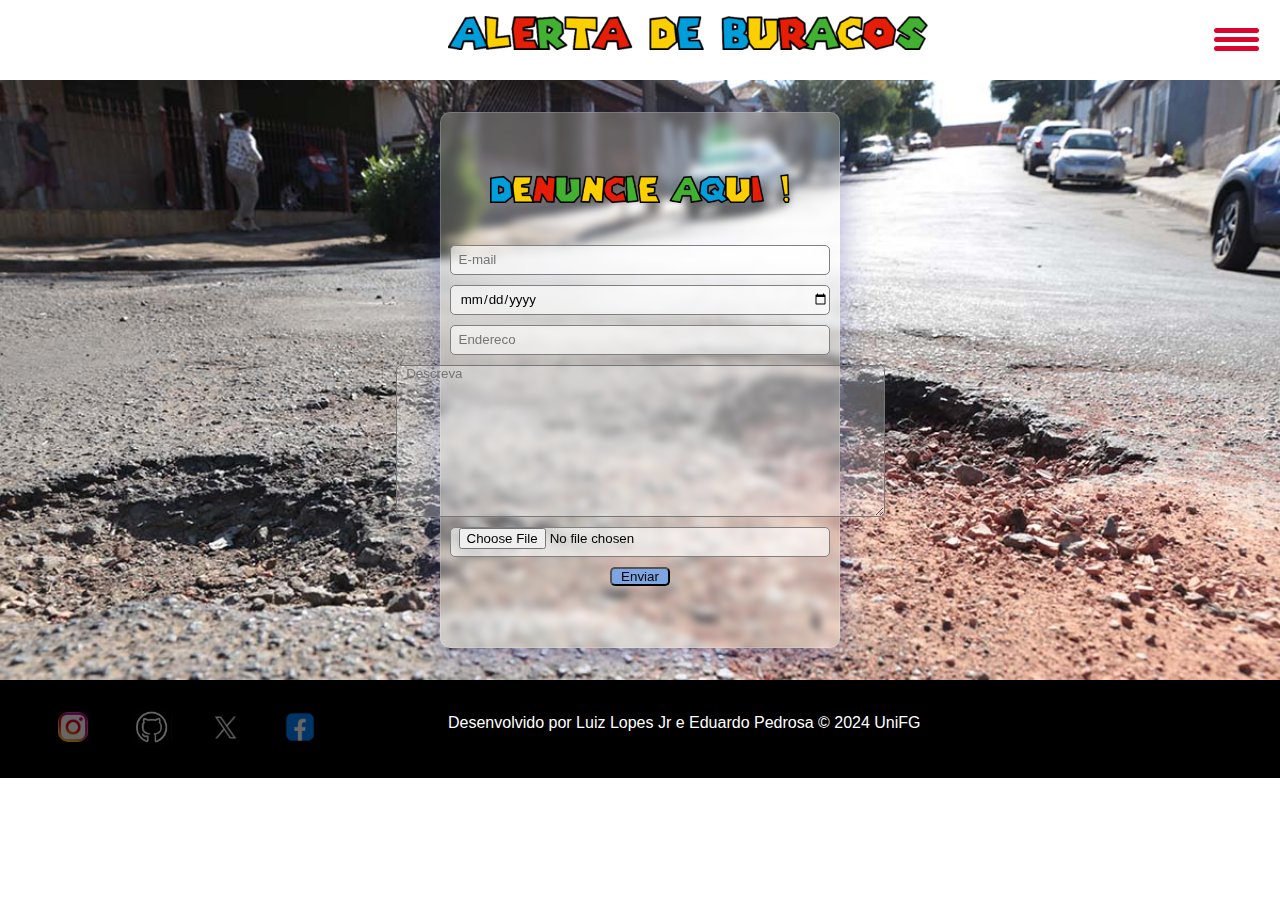
==== pages/envio.html @ 1fe7a0a4 "folder organization" ====
<!DOCTYPE html>
<html lang="pt-br">
<head>
    <meta charset="UTF-8">
    <meta name="viewport" content="width=device-width, initial-scale=1.0">
    <link rel="icon" type="image/x-icon" href="/assets/alerta buraco.png">
    <title>Alerta de Buracos</title>
    <link rel="stylesheet" href="/css/style.css">
    <link rel="stylesheet" href="/css/menu.css">
    <link rel="stylesheet" href="/css/slider.css">
    <link rel="stylesheet" href="/css/loader.css">
</head>
<body>
    <div class="pageName">
        <img src="/assets/name.png" alt="nome" class="name">
    </div>
    <!--Menu hamburguer-->
    <div id="menu">
        <div id="menu-bar" onclick="menuOnClick()">
          <div id="bar1" class="bar"></div>
          <div id="bar2" class="bar"></div>
          <div id="bar3" class="bar"></div>
        </div>
        <nav class="nav" id="nav">
          <ul>
            <li><a href="/index.html">Início</a></li>
            <li><a href="/pages/envio.html">Envio</a></li>
            <li><a href="#">Contact</a></li>
            <li><a href="#">Colabore</a></li>
          </ul>
        </nav> 
      </div>
      
      <div class="menu-bg" id="menu-bg"></div>
    <!--Efeito glass e formulário-->
    <div class="glass">
        <div class="conteudo_principal">
            <form action="https://formsubmit.co/inaldogtsilva@gmail.com" method="POST">
                <img src="/assets/denuncie.png" alt="denuncie" style="width: 300px; margin-bottom: 2rem;">
                <input type="email" name="email" placeholder="E-mail" required>
                <input type="date" name="data" placeholder="Data" required>   
                <input type="text" placeholder="Endereco" required> 
                <textarea name="descricao" id="descricao" placeholder="Descreva" cols="59" rows="10"></textarea>           
                <input type="file" required id="upload-file" accept="image/">
                <button id="btn" type="submit">Enviar</button>
                <input type="hidden" name="_captcha" value="false">   
            </form>
        </div>  
    </div>
</body>
<!--Rodapé-->
<footer class="rodape">
    <div class="esquerda">
        <a href="https://instagram.com" target="_blank"><img id="ig" src="/assets/instagram.jpg" alt=""></a>*
        <a href="https://github.com" target="_blank"><img id="gh" src="/assets/github.png" alt=""></a>
        <a href="https://x.com" target="_blank"><img id="x" src="/assets/x.jpg" alt=""></a>*
        <a href="https://facebook.com" target="_blank"><img id="fb" src="/assets/facebook.png" alt=""></a>*
    </div>
    <div class="direita">
        <p>Desenvolvido por <a href="https://github.com/jhoyzinho" target="_blank">Luiz Lopes Jr</a> e <a href="https://github.com/eduardoAlmeid4" target="_blank">Eduardo Pedrosa</a>  &copy; 2024 UniFG</p>
    </div>
</footer>
<!--scripts-->
<script src="/script.js"></script>
</html>
---- css/style.css ----
* {
    margin: 0;
    padding: 0;
    box-sizing: border-box;
    font-family: 'Segoe UI', Tahoma, Geneva, Verdana, sans-serif;
}

html {
    overflow-x: hidden;
}

.conteudo_principal {
    display: flex;
    flex-direction: column;
    width: 100%;
    height: 600px;
    margin-top: 5rem;
    background-image: url(/assets/reclamação-rua.jpg);
    background-repeat: no-repeat;
    background-size: cover;
}

form {
    width: 400px;
    height: 600px;
    display: flex;
    flex-direction: column;
    justify-content: center;
    align-items: center;
    border: solid 1px grey;
    border-radius: 5px;
    margin: 2rem auto;
    gap: 10px;
    /* Efeito Glass */
    background: rgba( 255, 255, 255, 0.25 );
    box-shadow: 0 8px 32px 0 rgba( 31, 38, 135, 0.37 );
    backdrop-filter: blur( 4px );
    -webkit-backdrop-filter: blur( 4px );
    border-radius: 10px;
    border: 1px solid rgba( 255, 255, 255, 0.18 );
}


form input {
    width: 380px;
    height: 30px;
    border: solid .5px grey;
    border-radius: 5px;
    background-color: rgba(255, 255, 255, 0.637);
    text-indent: calc(2%);
}

textarea {
    background-color: rgba(255, 255, 255, 0.308);
    text-indent: 2%;
    border-radius: 5px;
}

#btn {
    width: 60px;
    border-radius: 5px;
    background-color: rgb(125, 165, 226);
    &:hover {
        cursor: pointer;
        background-color: aliceblue;
        -webkit-box-shadow: 3px 3px 5px 0px rgba(0,0,0,0.75);
        -moz-box-shadow: 3px 3px 5px 0px rgba(0,0,0,0.75);
        box-shadow: 3px 3px 5px 0px rgba(0,0,0,0.75);
    }
}

.rodape {
    background-color: rgb(0, 0, 0);
    width: 100%;
    height: 98px;
}

.esquerda {
    display: flex;
    flex-direction: row;
    justify-content: left;
    align-items: center;
    margin: 0 2rem;
}

.esquerda :nth-child(1) {
    margin: 1rem .8rem;
}

.esquerda a > #ig {
    width: 30px;
    height: 30px;
    border-radius: 10px;
    opacity: 40%;
    &:hover {
        opacity: 100%;
    }
}

.esquerda a > #gh {
    width: 40px;
    height: 40px;
    border-radius: 10px;
    opacity: 40%;
    &:hover {
        opacity: 100%;
    }
}

.esquerda a > #x {
    width: 55px;
    height: 55px;
    border-radius: 10px;
    opacity: 40%;
    &:hover {
        opacity: 100%;
    }
}

.esquerda a > #fb {
    width: 30px;
    height: 30px;
    border-radius: 10px;
    opacity: 40%;
    &:hover {
        opacity: 100%;
    }
}

.direita {
    width: 60%;
    display: block;
    margin: -4rem 28rem;
    color: white;
}

.direita a{
    color: white;
    text-decoration: none;
    &:hover {
        cursor: pointer;
        color: yellow;
    }
}

@media screen and (min-width:320px) and (max-width:768px){

    .pageName {
        position: absolute;
        width: 100%;
        top: 1rem;
        left: -26rem;
    }

    .pageName img {
        width: 16rem;
    }

    form {
        width: 340px;
    }

    form input, textarea {
        width: 320px;
    }

    .rodape {
        display: flex;
        flex-direction: column;
        height: 400px;
    }

    .direita a{
        color: white;
        text-decoration: none;
        &:hover {
            cursor: pointer;
            color: yellow;
        }
    }

    .direita {
        width: 60%;
        display: block;
        margin: 0 auto;
        color: rgb(255, 255, 255);
        font-size: medium;
        text-align: center;
    }
}
---- css/menu.css ----
/*menu hamburguer*/
#menu {
    z-index: 2;
  }
  
  #menu-bar {
    width: 45px;
    height: 40px;
    position: relative;
    right: 0;
    cursor: pointer;
  }
  
  .bar {
    height: 5px;
    width: 100%;
    background-color: #DC052D;
    display: block;
    border-radius: 5px;
    transition: 0.3s ease;
  }
  
  #bar1 {
    transform: translateY(-4px);
  }
  
  #bar3 {
    transform: translateY(4px);
  }
  
  .nav {
    transition: 0.3s ease;
    display: none;
  }
  
  .nav ul {
    padding: 0 22px;
  }
  
  .nav li {
    list-style: none;
    padding: 12px 0;
  }
  
  .nav li a {
    color: white;
    font-size: 20px;
    text-decoration: none;
  }
  
  .nav li a:hover {
    font-weight: bold;
  }
  
  .menu-bg, #menu {
    top: 2rem;
    right: 1.3rem;
    position: absolute;
  }
  
  .menu-bg {
    z-index: 1;
    width: 0;
    height: 0;
    /*margin: 30px 0 20px 20px;*/
    background: radial-gradient(circle, #DC052D, #DC052D);
    border-radius: 50%;
    transition: 0.3s ease;
  }
  
  .change {
    display: block;
  }
  
  .change .bar {
    background-color: white;
  }
  
  .change #bar1 {
    transform: translateY(4px) rotateZ(-45deg);
  }
  
  .change #bar2 {
    opacity: 0;
  }
  
  .change #bar3 {
    transform: translateY(-6px) rotateZ(45deg);
  }
  
  .change-bg {
    width: 520px;
    height: 460px;
    transform: translate(50%,-35%);
    }
/*fim menu hamburguer*/

.cabecalho {
    width: 100vw;
    height: 50px;
}

.name {
    width: 30rem;
    position: absolute;
    top: 1rem;
    left: 28rem;
}
---- css/slider.css ----
.slider{
    overflow: hidden;

}
.slider > .slider-content{
    display: flex;
    flex-wrap: nowrap;
    width: 100%;
    transition: all 500ms ease;

}

.slider > .slider-content > .slider-item {
    flex: 0 0 auto;
    width: 100%;
}

.slider > input:nth-child(1):checked ~ .slider-content{
    transform: translateX(0%);
}

.slider > input:nth-child(2):checked ~ .slider-content{
    transform: translateX(-100%);
}
.slider > input:nth-child(3):checked ~ .slider-content{
    transform: translateX(-200%);
}

.slider > input:nth-child(4):checked ~ .slider-content{
    transform: translateX(-300%);
}
---- css/loader.css ----
.loader-wrapper {
    position: fixed;
    top: 0;
    left: 0;
    width: 100%;
    height: 100%;
    background-color: #fff;
    display: flex;
    justify-content: center;
    align-items: center;
    z-index: 9999;
}
.loader {
    border: 16px solid #f3f3f3;
    border-top: 16px solid #3498db;
    border-radius: 50%;
    width: 120px;
    height: 120px;
    animation: spin 3s linear infinite;
}
@keyframes spin {
    0% { transform: rotate(0deg); }
    100% { transform: rotate(360deg); }
}
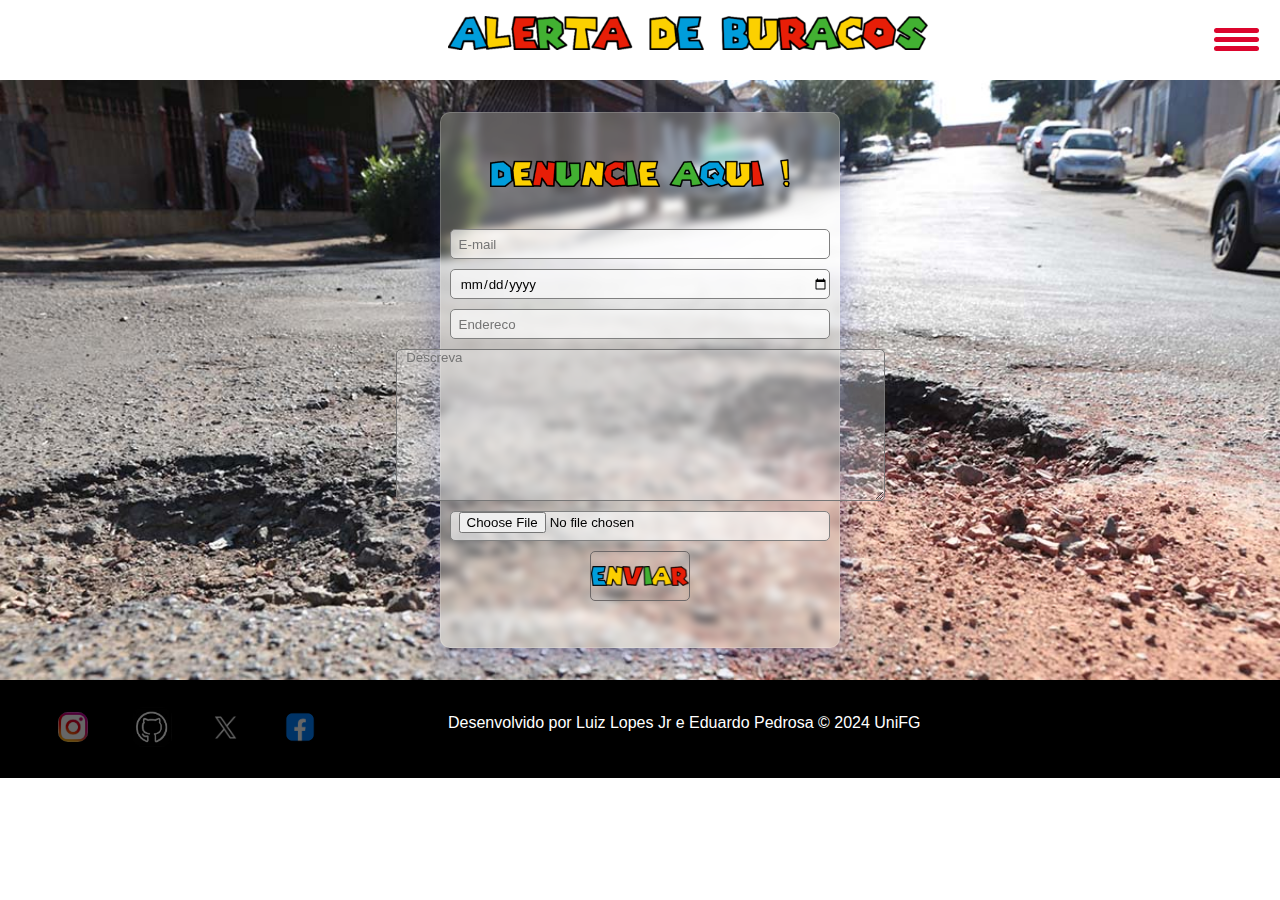
==== commit 8bff5523: "buttons" ====
--- a/pages/envio.html
+++ b/pages/envio.html
@@ -42,7 +42,7 @@
                 <input type="text" placeholder="Endereco" required> 
                 <textarea name="descricao" id="descricao" placeholder="Descreva" cols="59" rows="10"></textarea>           
                 <input type="file" required id="upload-file" accept="image/">
-                <button id="btn" type="submit">Enviar</button>
+                <button id="btn" type="submit"></button>
                 <input type="hidden" name="_captcha" value="false">   
             </form>
         </div>  
--- a/css/style.css
+++ b/css/style.css
@@ -57,9 +57,15 @@
 }
 
 #btn {
-    width: 60px;
-    border-radius: 5px;
-    background-color: rgb(125, 165, 226);
+    width: 100px;
+    height: 50px;
+    border: solid rgb(109, 104, 104) 1px;
+    border-radius: 5px;
+    background-color: transparent;
+    background-image: url(/assets/enviar.png);
+    background-position: center;
+    background-size: contain;
+    background-repeat: no-repeat;
     &:hover {
         cursor: pointer;
         background-color: aliceblue;
@@ -69,7 +75,83 @@
     }
 }
 
+#start {
+    width: 100px;
+    height: 50px;
+    background-color: transparent;
+    background-image: url(../assets/start.png);
+    background-size: contain;
+    background-repeat: no-repeat;
+    background-position: center;
+    border: solid rgb(109, 104, 104) 1px;
+    border-radius: 10px;
+    &:hover {
+        cursor: pointer;
+        background-color: rgb(185, 207, 226);
+        box-shadow: inset 2px 2px 2px;
+    }
+}
+
+.btn-nav {
+    display: flex;
+    flex-direction: row;
+    gap: 20px;
+}
+
+#back {
+    width: 100px;
+    height: 50px;
+    background-color: transparent;
+    background-image: url(/assets/back.png);
+    background-position: center;
+    background-size: contain;
+    background-repeat: no-repeat;
+    border: solid rgb(109, 104, 104) 1px;
+    border-radius: 10px;
+    &:hover {
+        cursor: pointer;
+        background-color: rgb(185, 207, 226);
+        box-shadow: inset 2px 2px 2px;
+    }
+}
+
+#next {
+    width: 100px;
+    height: 50px;
+    background-color: transparent;
+    background-image: url(/assets/next.png);
+    background-position: center;
+    background-size: contain;
+    background-repeat: no-repeat;
+    border: solid rgb(109, 104, 104) 1px;
+    border-radius: 10px;
+    &:hover {
+        cursor: pointer;
+        background-color: rgb(185, 207, 226);
+        box-shadow: inset 2px 2px 2px;
+    }
+}
+
+#inicio {
+    width: 100px;
+    height: 50px;
+    background-color: rgb(226, 222, 185);
+    background-image: url(/assets/inicio.png);
+    background-position: center;
+    background-size: contain;
+    background-repeat: no-repeat;
+    border: none;
+    border-radius: 10px;
+    &:hover {
+        cursor: pointer;
+        background-color: rgb(101, 139, 82);
+        box-shadow: inset 2px 2px 2px;
+    }
+}
+
 .rodape {
+    position: relative;
+    bottom: 0;
     background-color: rgb(0, 0, 0);
     width: 100%;
     height: 98px;
@@ -144,6 +226,9 @@
 }
 
 @media screen and (min-width:320px) and (max-width:768px){
+    body {
+        overflow-x: hidden;
+    }
 
     .pageName {
         position: absolute;
@@ -164,10 +249,18 @@
         width: 320px;
     }
 
+    .mySlides {
+        width: 300px !important;
+    }
+
+    .btn-nav {
+        gap: 10px;
+    }
+
     .rodape {
         display: flex;
         flex-direction: column;
-        height: 400px;
+        height: 200px;
     }
 
     .direita a{
--- a/css/loader.css
+++ b/css/loader.css
@@ -1,25 +1 @@
-.loader-wrapper {
-    position: fixed;
-    top: 0;
-    left: 0;
-    width: 100%;
-    height: 100%;
-    background-color: #fff;
-    display: flex;
-    justify-content: center;
-    align-items: center;
-    z-index: 9999;
-}
-.loader {
-    border: 16px solid #f3f3f3;
-    border-top: 16px solid #3498db;
-    border-radius: 50%;
-    width: 120px;
-    height: 120px;
-    animation: spin 3s linear infinite;
-}
-@keyframes spin {
-    0% { transform: rotate(0deg); }
-    100% { transform: rotate(360deg); }
-}
 
